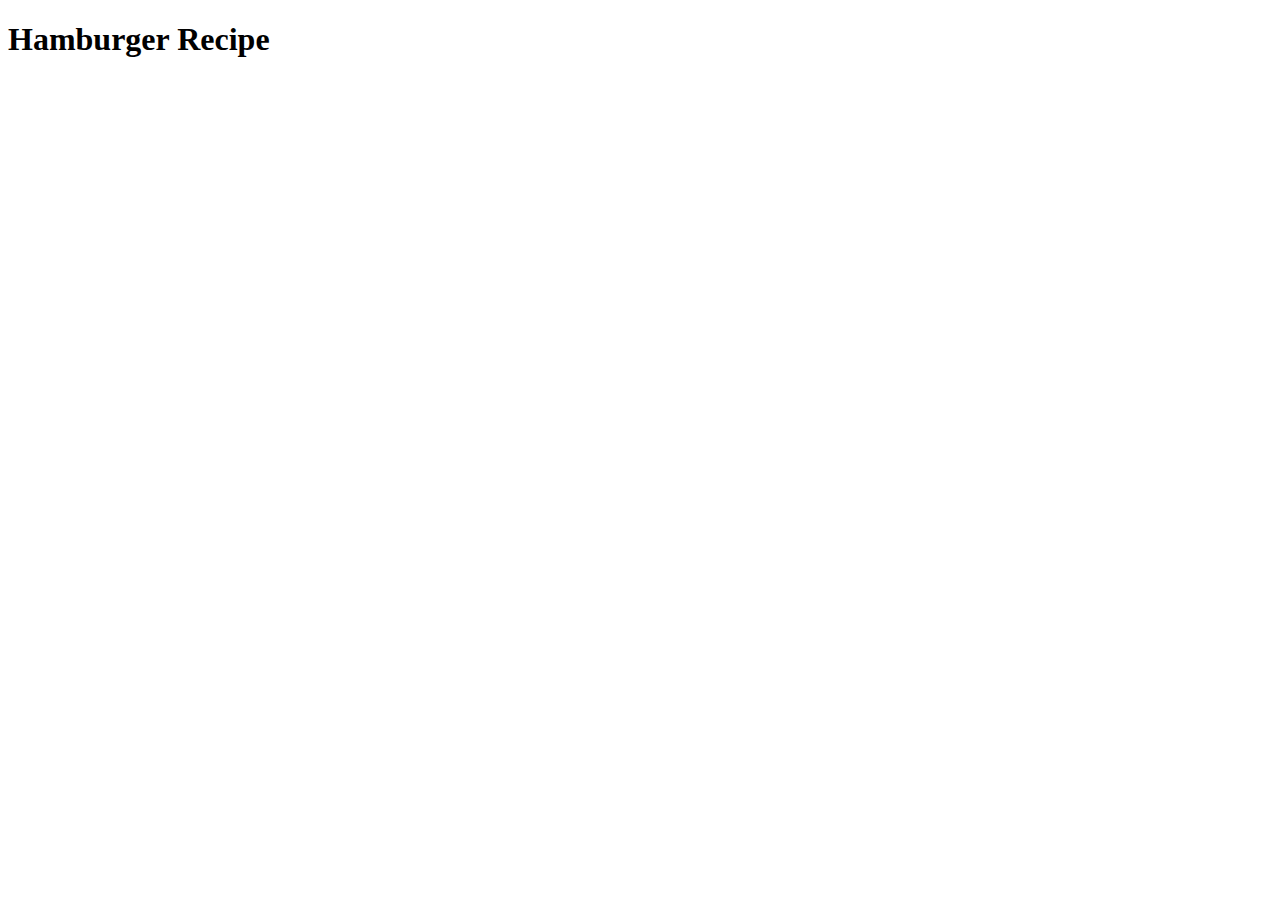
==== recipes/hamburger.html @ f4030809 "Update front page" ====
<!DOCTYPE html>
<html lang="en">
  <head>
    <meta charset="UTF-8" />
    <meta http-equiv="X-UA-Compatible" content="IE=edge" />
    <meta name="viewport" content="width=device-width, initial-scale=1.0" />
    <title>Hamburger Recipe</title>
  </head>
  <body>
    <h1>Hamburger Recipe</h1>
  </body>
</html>
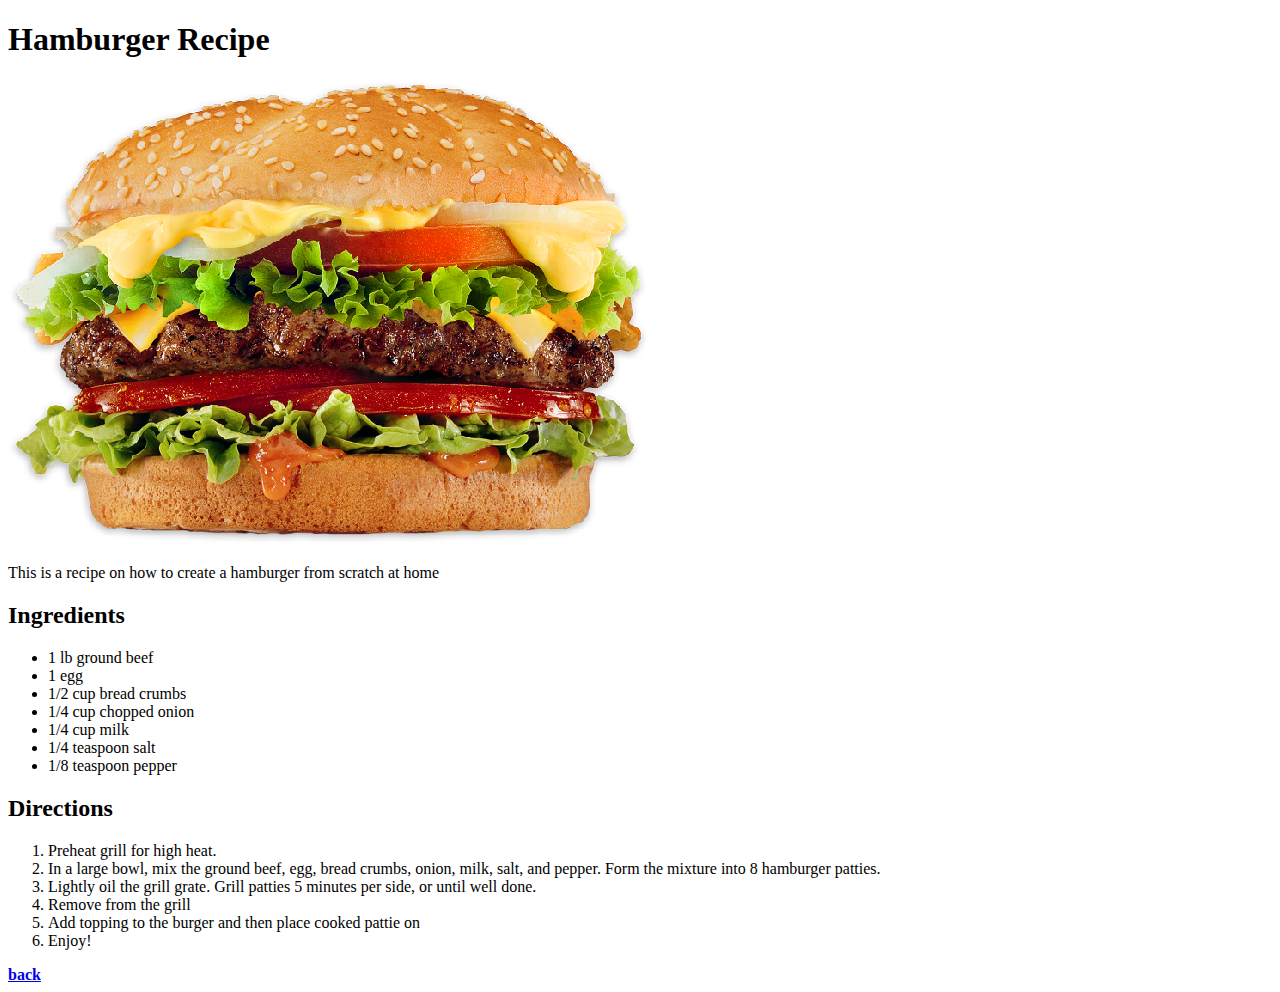
==== commit 1e63cba9: "Add hamburger recipe" ====
--- a/recipes/hamburger.html
+++ b/recipes/hamburger.html
@@ -8,5 +8,34 @@
   </head>
   <body>
     <h1>Hamburger Recipe</h1>
+    <img src="/images/hamburger.png" alt="Hamburger" />
+    <p>This is a recipe on how to create a hamburger from scratch at home</p>
+    <h2>Ingredients</h2>
+    <ul>
+      <li>1 lb ground beef</li>
+      <li>1 egg</li>
+      <li>1/2 cup bread crumbs</li>
+      <li>1/4 cup chopped onion</li>
+      <li>1/4 cup milk</li>
+      <li>1/4 teaspoon salt</li>
+      <li>1/8 teaspoon pepper</li>
+    </ul>
+
+    <h2>Directions</h2>
+    <ol>
+      <li>Preheat grill for high heat.</li>
+      <li>
+        In a large bowl, mix the ground beef, egg, bread crumbs, onion, milk,
+        salt, and pepper. Form the mixture into 8 hamburger patties.
+      </li>
+      <li>
+        Lightly oil the grill grate. Grill patties 5 minutes per side, or until
+        well done.
+      </li>
+      <li>Remove from the grill</li>
+      <li>Add topping to the burger and then place cooked pattie on</li>
+      <li>Enjoy!</li>
+    </ol>
+    <a href="../index.html"><b>back</b></a>
   </body>
 </html>
